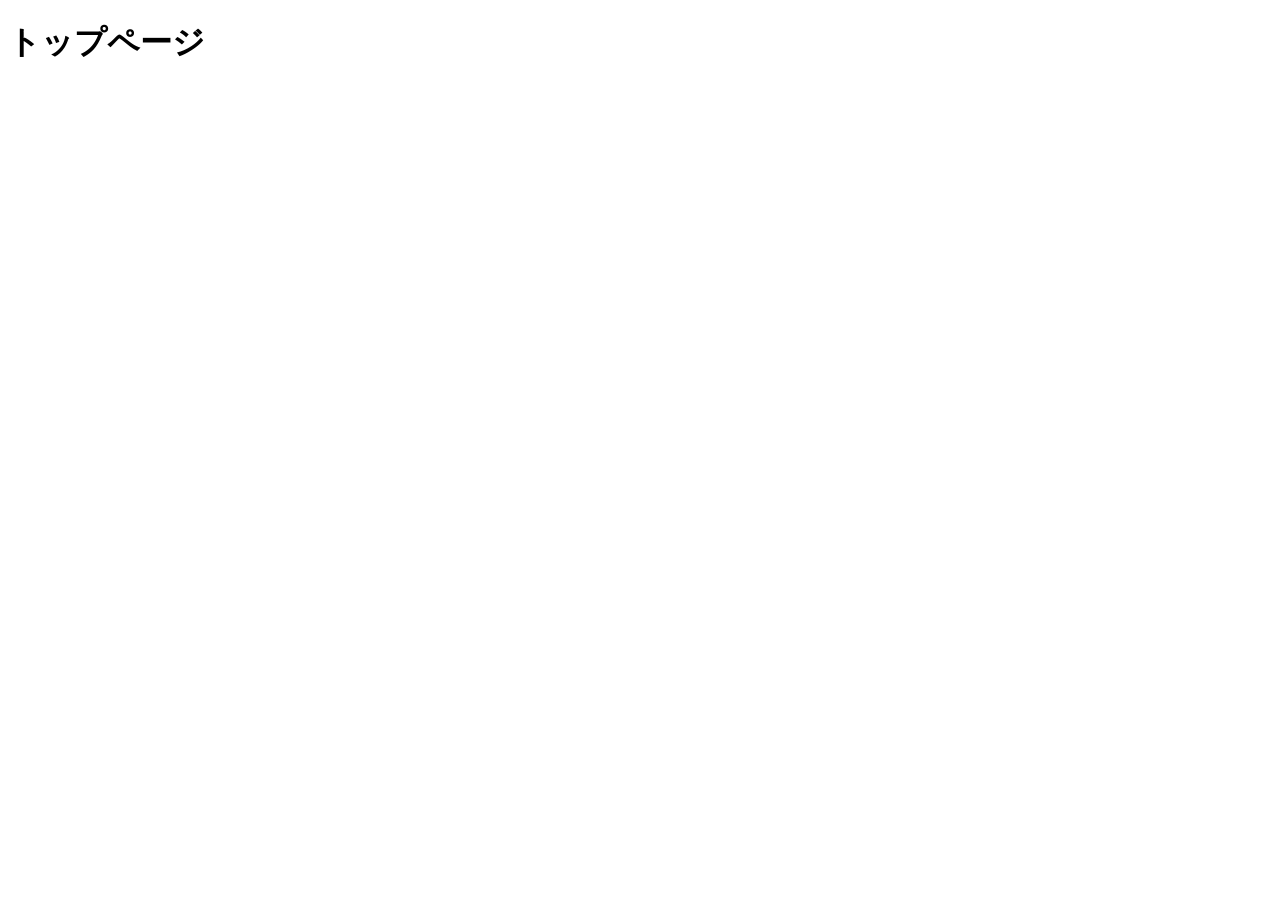
==== src/main/resources/templates/messages/index.html @ de5a0e0b "フロント実装の準備" ====
<!DOCTYPE html>
<html xmlns:th="http://www.thymeleaf.org" lang="ja">
    <head>
        <meta charset="UTF-8">
        <title>Chatapp</title>
    </head>
    <body>
        <h1>トップページ</h1>
    </body>
</html>
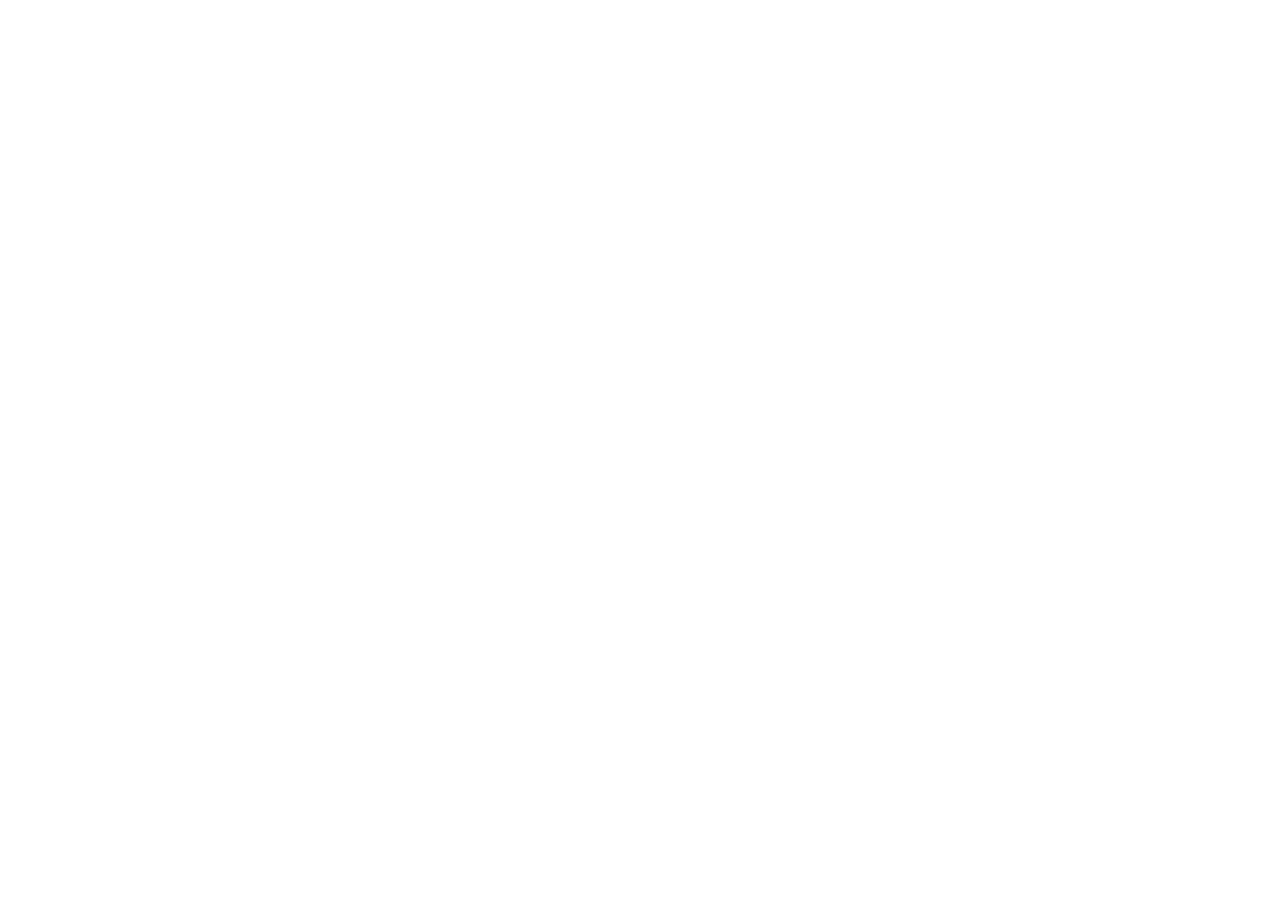
==== commit 1b80234f: "サイドバーとチャット画面の分割" ====
--- a/src/main/resources/templates/messages/index.html
+++ b/src/main/resources/templates/messages/index.html
@@ -3,8 +3,13 @@
     <head>
         <meta charset="UTF-8">
         <title>Chatapp</title>
+        <link rel="stylesheet" type="text/css" href="https://cdnjs.cloudflare.com/ajax/libs/normalize/8.0.1/normalize.css">
+        <link rel="stylesheet" th:href="@{/css/style.css}"/>
     </head>
     <body>
-        <h1>トップページ</h1>
+        <div class="wrapper">
+        <div th:insert="~{side_bar :: side_bar}"></div>
+        <div th:insert="~{main_chat :: main_chat}"></div>
+        </div>
     </body>
 </html>
